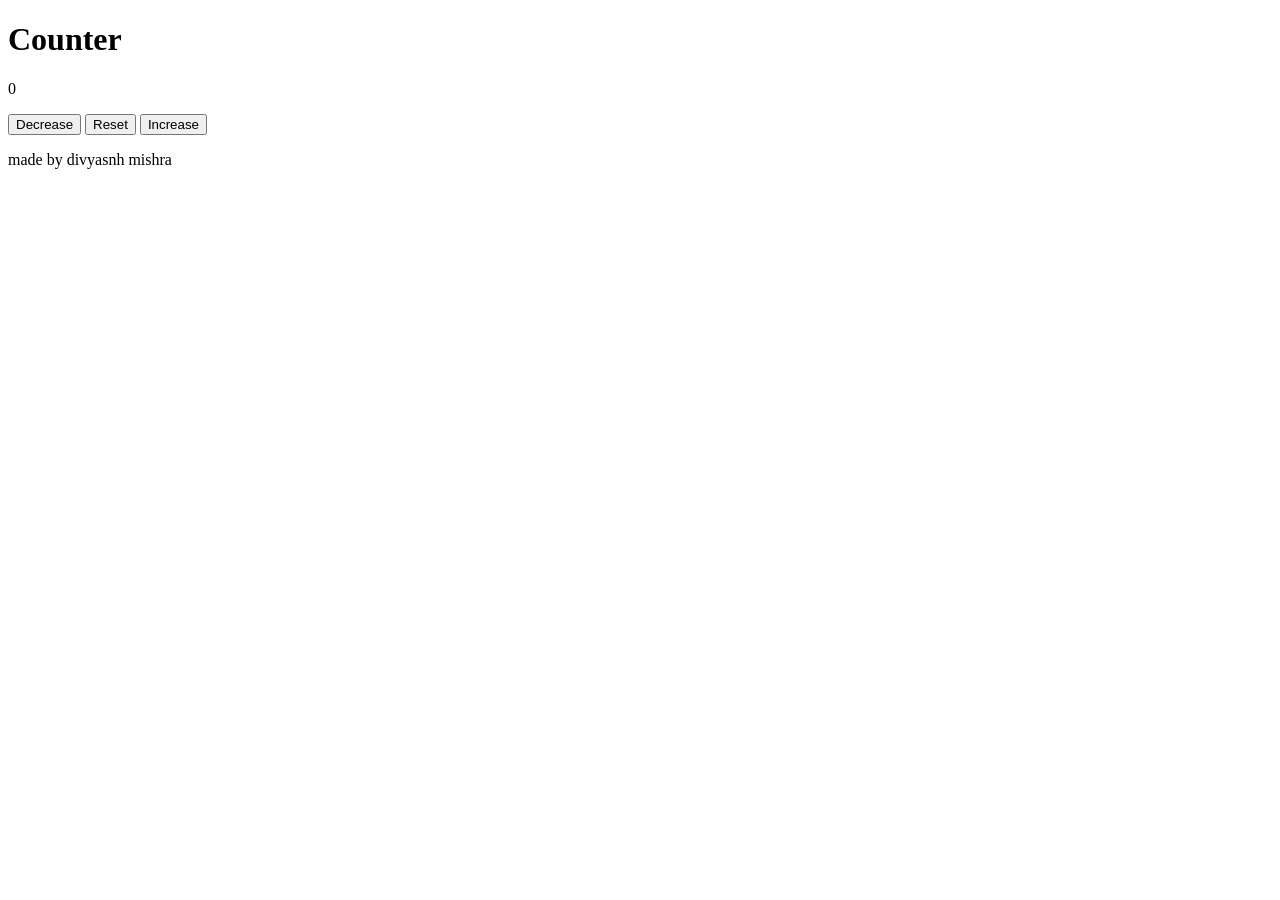
==== index.html @ 7078a723 "Add files via upload" ====
<!DOCTYPE html>
<html lang="en">
<head>
    <link rel="preconnect" href="https://fonts.googleapis.com">
<link rel="preconnect" href="https://fonts.gstatic.com" crossorigin>
<link href="https://fonts.googleapis.com/css2?family=Dancing+Script&family=Roboto:ital,wght@1,100&family=Tillana:wght@600&display=swap" rel="stylesheet">
    <link rel="stylesheet" href="C:\Users\ainie\Desktop\Projects\simple counter\style1.css">
    <title>Counter</title>
</head>
<body>
    <div class="con">
        <h1 class="h">Counter</h1>
        <p id = "count">0</p>
        <div class="btn-container">
            <button class="btn dec">Decrease</button>
            <button class="btn reset">Reset</button>
            <button class ="btn inc">Increase</button>
            
        </div>
    </div>
    <div class="credit">
        <p >made by divyasnh mishra</p>
    </div>
    
<script src = "main.js"></script>
</body>
</html>
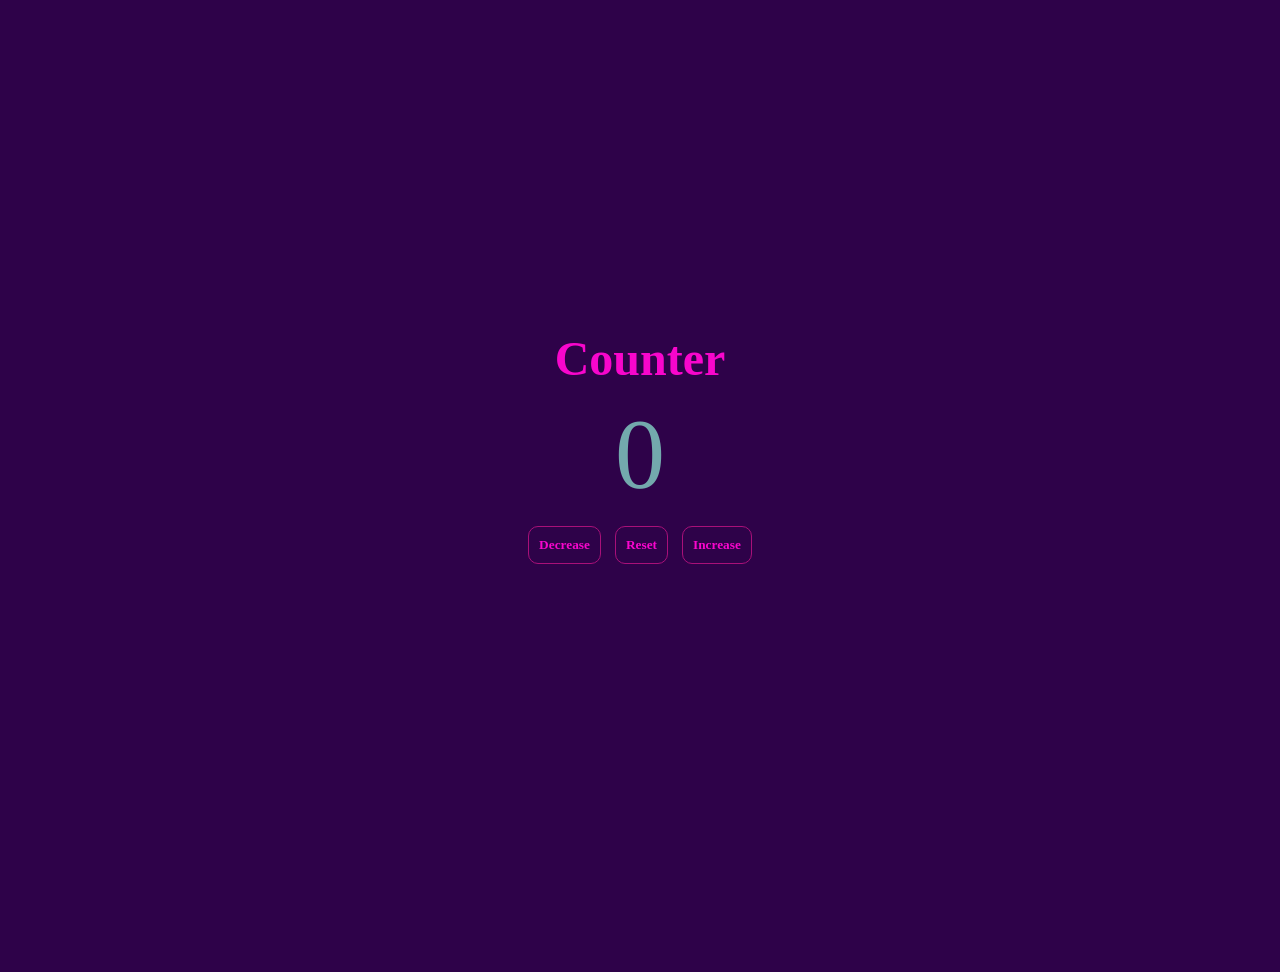
==== commit aff3d361: "Add files via upload" ====
--- a/index.html
+++ b/index.html
@@ -4,7 +4,7 @@
     <link rel="preconnect" href="https://fonts.googleapis.com">
 <link rel="preconnect" href="https://fonts.gstatic.com" crossorigin>
 <link href="https://fonts.googleapis.com/css2?family=Dancing+Script&family=Roboto:ital,wght@1,100&family=Tillana:wght@600&display=swap" rel="stylesheet">
-    <link rel="stylesheet" href="C:\Users\ainie\Desktop\Projects\simple counter\style1.css">
+    <link rel="stylesheet" href="style1.css">
     <title>Counter</title>
 </head>
 <body>
--- a/style1.css
+++ b/style1.css
@@ -0,0 +1,43 @@
+* {
+    margin: 0;
+    padding: 0;
+    box-sizing: border-box;
+    font-family: 'Dancing Script', cursive;
+font-family: 'Roboto', sans-serif;
+font-family: 'Tillana', cursive;
+    background-color: #2E0249;
+    color: #F806CC;
+}
+
+.h{
+    font-size: 48px;
+}
+.con {
+	height: 100vh;
+	width: 100vw;
+	display: flex;
+	justify-content: center;
+	align-items: center;
+	flex-direction: column;
+}
+#count{
+    color: #73A9AD;
+    font-size: 100px;
+    padding: 10px;
+ 
+}
+.btn {
+	background: none;
+	outline: none;
+	border: 1px solid #A91079;
+    font-weight: bolder;
+	padding: 10px;
+	border-radius: 10px;
+	margin: 5px;
+}
+
+.credit {
+    margin-left: 1300px;
+}
+
+
